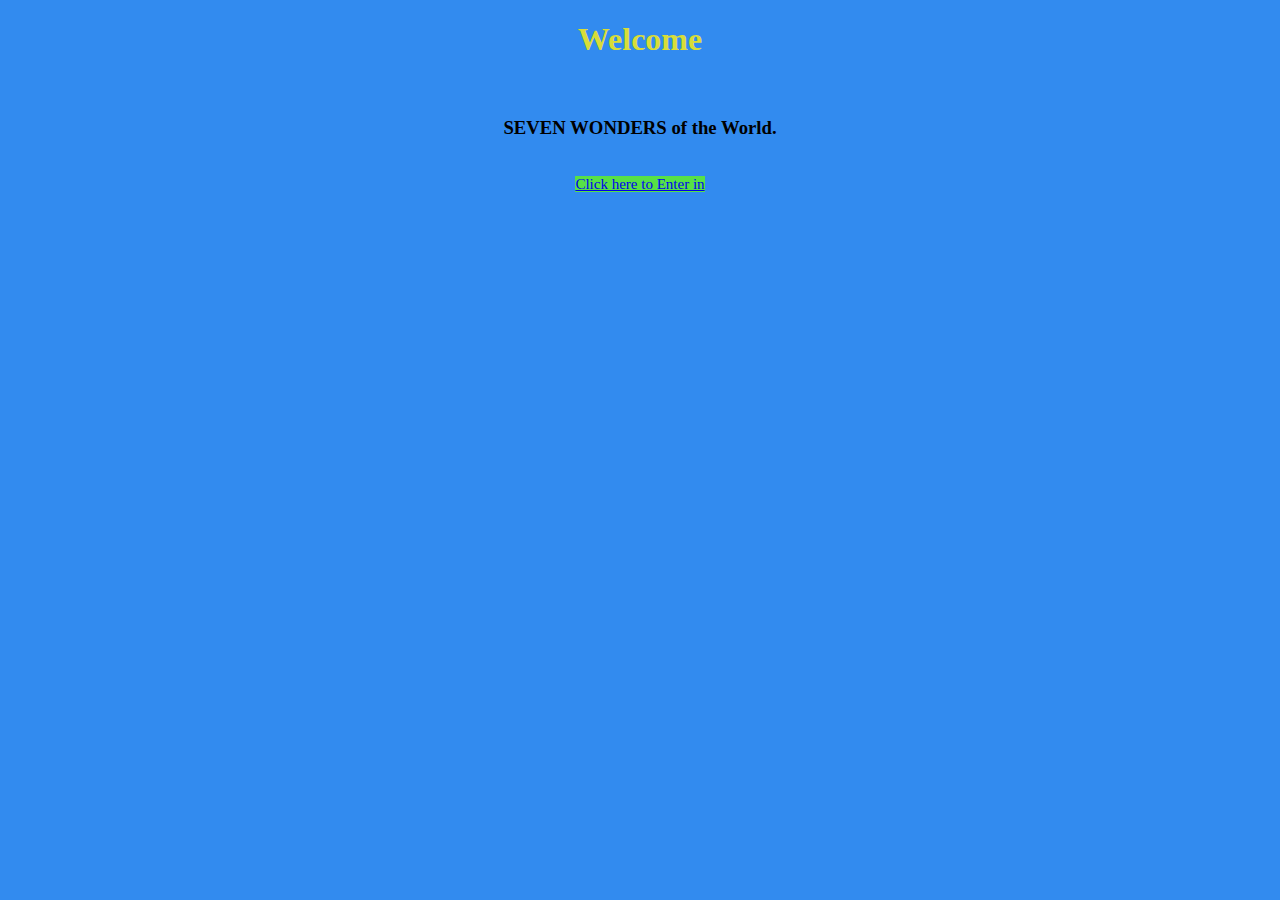
==== index.html @ 327dd86f "Update index.html" ====
<!DOCTYPE html>
<html>
  <head>
    <title>Main Page</title>
   <link rel="stylesheet" href="styles.css">
  </head>
<body> 
<h1 align ="center"> Welcome</h1><br>
  <h3 align="center">SEVEN WONDERS of the World.</h3><br>
 
  <center><a id="enter-in" href="first page.html">Click here to Enter in</button></center>
</body>
</html>
---- styles.css ----
body {
	background-color:#328BEF;
	}
h1{
	color:#D8DD38;
	}
.frame {
	position:absolute;
	float:left;
	border:10px ridge #1745E4;
	width:70%;
	}
#enter-in{
	background-color:#57E146;
	font-size:15px;
	}
h2{
	color:#D8DD38;
	width:70%;
	font-size:30px;
	}
.sidebar {
	float:right;
	margin-left:80%;
	margin-right:5px;
	background-color:grey;
	font-size:20px;	
	}
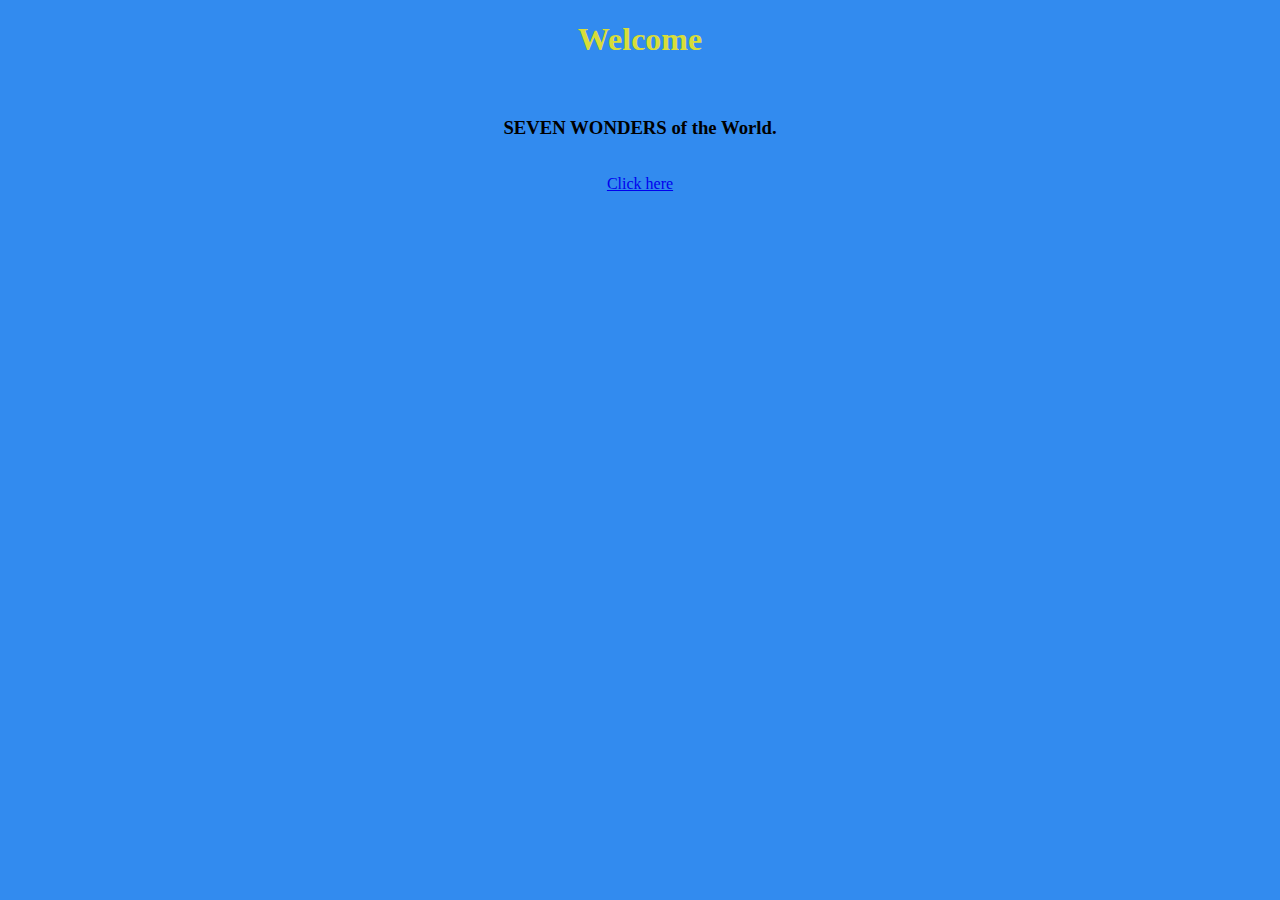
==== commit 0d5fe18b: "Update index.html" ====
--- a/index.html
+++ b/index.html
@@ -7,7 +7,7 @@
 <body> 
 <h1 align ="center"> Welcome</h1><br>
   <h3 align="center">SEVEN WONDERS of the World.</h3><br>
- 
-  <center><a id="enter-in" href="first page.html">Click here to Enter in</button></center>
+     <center><a class='enterin' onclick='clickhere()' href="first page.html">Click here </a></center>
+    <script src="myjavascript.js"></script>
 </body>
 </html>
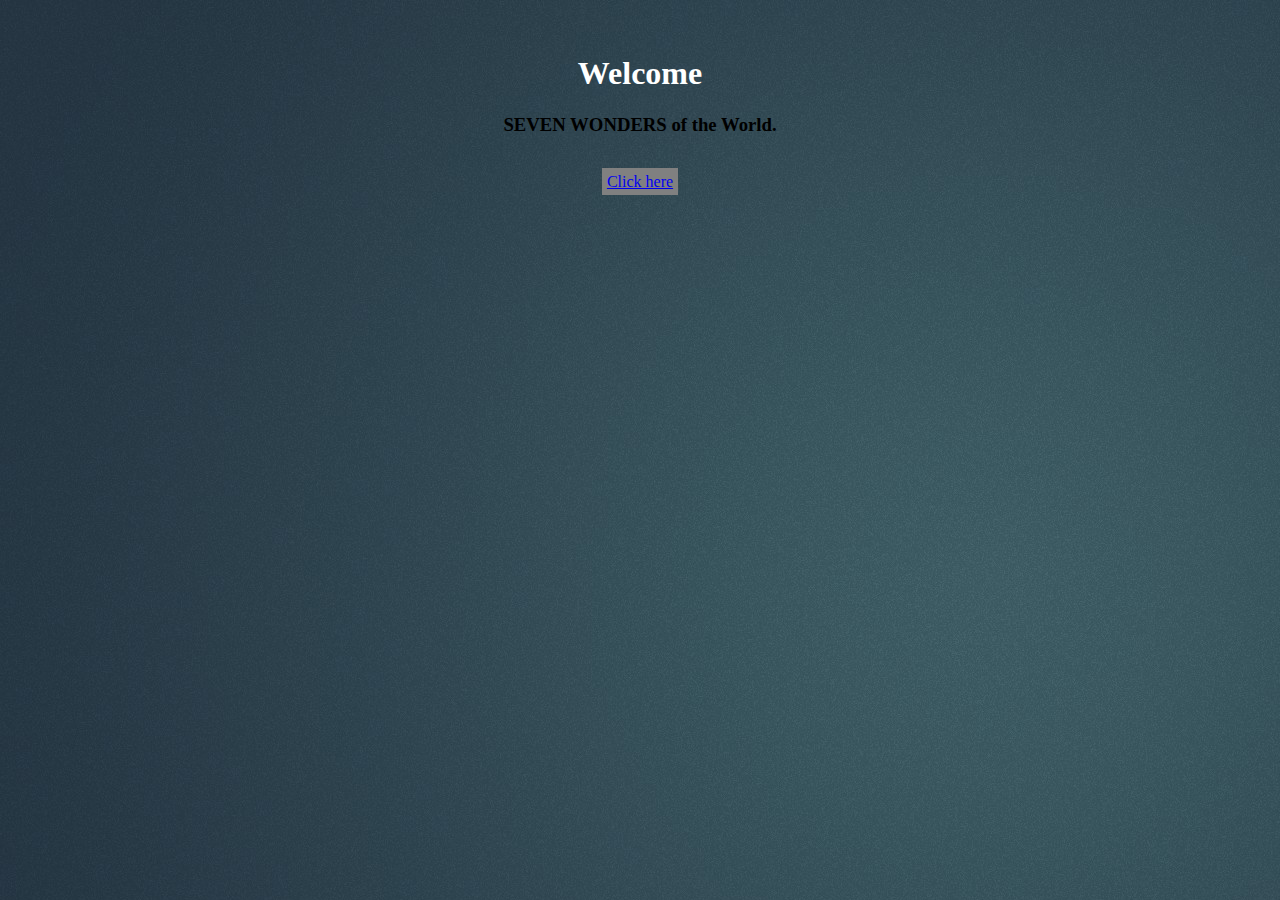
==== commit f9cc6adf: "Update index.html" ====
--- a/index.html
+++ b/index.html
@@ -5,9 +5,11 @@
    <link rel="stylesheet" href="styles.css">
   </head>
 <body> 
-<h1 align ="center"> Welcome</h1><br>
+    <p id='date'></p><br>
+<h1 align ="center"> Welcome</h1>
   <h3 align="center">SEVEN WONDERS of the World.</h3><br>
      <center><a class='enterin' onclick='clickhere()' href="first page.html">Click here </a></center>
-    <script src="myjavascript.js"></script>
+    <script src="myjavascript.js">
+    </script>
 </body>
 </html>
--- a/styles.css
+++ b/styles.css
@@ -1,8 +1,10 @@
 body {
-	background-color:#328BEF;
-	}
+	background-image:url('greybackgroundcolor.jpg');
+    background-repeat:repeat;
+
+}
 h1{
-	color:#D8DD38;
+	color:white;
 	}
 .frame {
 	position:absolute;
@@ -10,15 +12,18 @@
 	border:10px ridge #1745E4;
 	width:70%;
 	}
-#enter-in{
-	background-color:#57E146;
-	font-size:15px;
-	}
 h2{
-	color:#D8DD38;
+    color:white;
+}
+h2 a{
+	
 	width:70%;
 	font-size:30px;
-	}
+    background-color:yellow;
+}
+h2 a:hover {
+    background-color: red;
+}
 .sidebar {
 	float:right;
 	margin-left:80%;
@@ -26,3 +31,20 @@
 	background-color:grey;
 	font-size:20px;	
 	}
+a:link.enterin{
+    background-color:grey;
+    padding:5px;
+}
+a:hover.enterin {
+    background-color: red;
+}
+li{
+    color:white;
+}
+.wondersheading{
+    text-align: center;
+    width:70%;
+}
+.firstpagelinks{
+    text-align: center;
+}
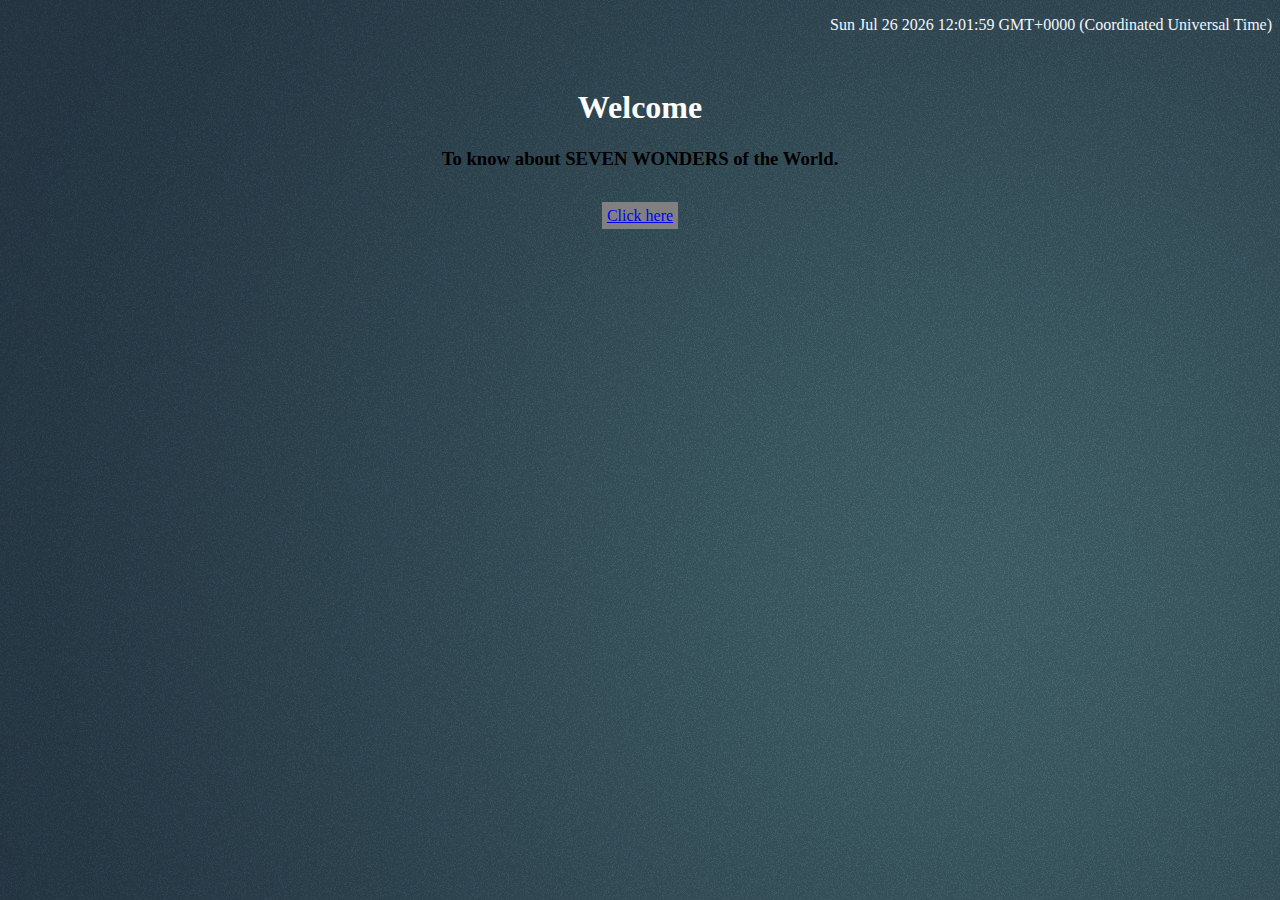
==== commit c0a564bb: "Update index.html" ====
--- a/index.html
+++ b/index.html
@@ -7,7 +7,7 @@
 <body> 
     <p id='date'></p><br>
 <h1 align ="center"> Welcome</h1>
-  <h3 align="center">SEVEN WONDERS of the World.</h3><br>
+    <h3 align="center">To know about SEVEN WONDERS of the World.</h3><br>
      <center><a class='enterin' onclick='clickhere()' href="first page.html">Click here </a></center>
     <script src="myjavascript.js">
     </script>
--- a/styles.css
+++ b/styles.css
@@ -1,9 +1,11 @@
 body {
+	/*background-color:#328BEF;*/
+	
 	background-image:url('greybackgroundcolor.jpg');
     background-repeat:repeat;
-
-}
+ }
 h1{
+	color:#D8DD38;
 	color:white;
 	}
 .frame {
@@ -12,13 +14,19 @@
 	border:10px ridge #1745E4;
 	width:70%;
 	}
+#enter-in{
+	background-color:#57E146;
+	font-size:15px;
+	}
 h2{
+	color:#D8DD38;
     color:white;
 }
 h2 a{
 	
 	width:70%;
 	font-size:30px;
+	
     background-color:yellow;
 }
 h2 a:hover {
@@ -48,3 +56,7 @@
 .firstpagelinks{
     text-align: center;
 }
+#date{
+    text-align:right;
+    color:aliceblue;
+}
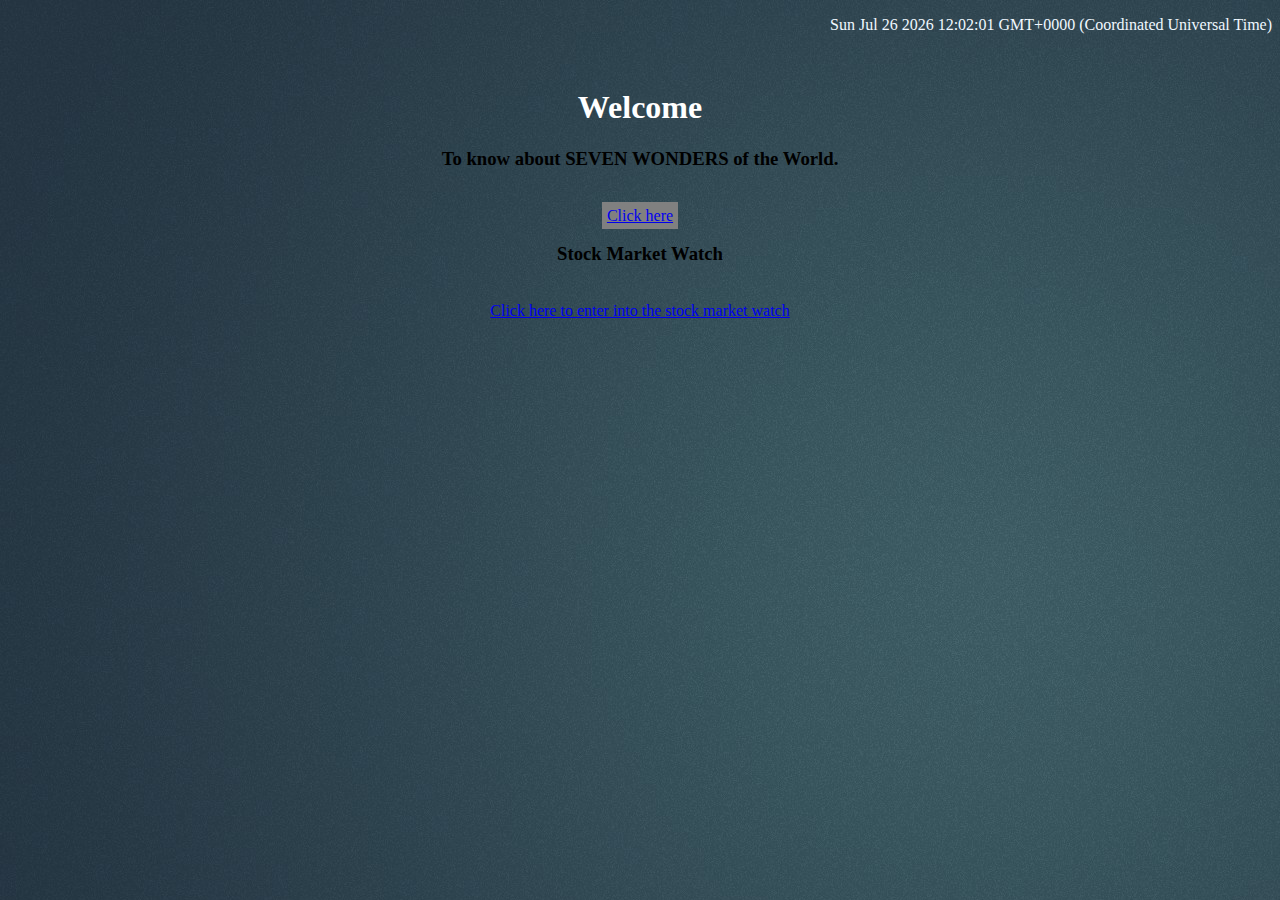
==== commit 626da999: "Update index.html" ====
--- a/index.html
+++ b/index.html
@@ -10,6 +10,13 @@
     <h3 align="center">To know about SEVEN WONDERS of the World.</h3><br>
      <center><a class='enterin' onclick='clickhere()' href="first page.html">Click here </a></center>
     <script src="myjavascript.js">
+
     </script>
+    <h3 align="center"> Stock Market Watch</h3>
+    <br>
+    <center>
+        <a href="stock market page.html">Click here to enter into the stock market watch</a>
+    </center>
+   <!-- <button onclick="src('first page.html')">click</button>-->
 </body>
 </html>
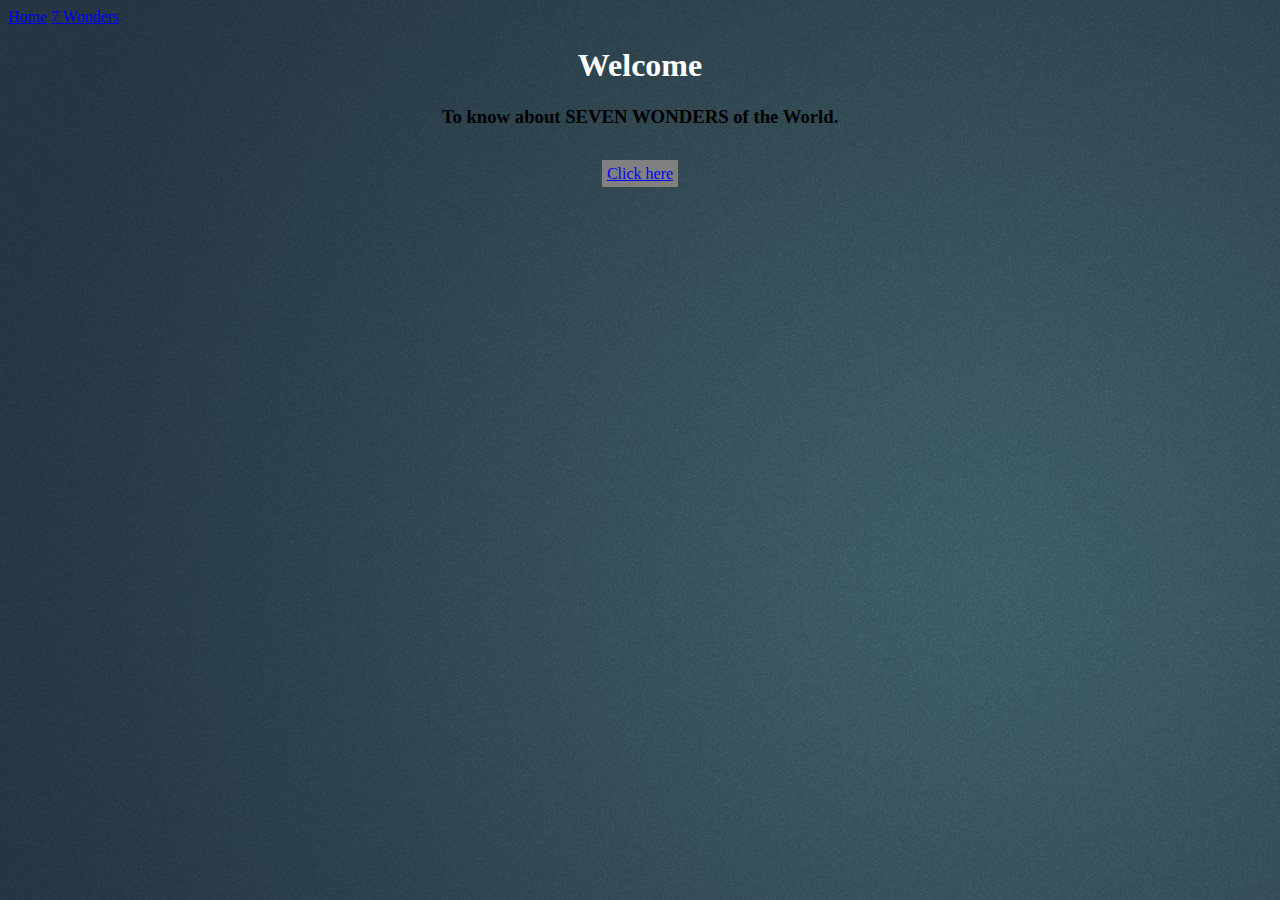
==== commit 2f60bb28: "Update index.html" ====
--- a/index.html
+++ b/index.html
@@ -5,18 +5,25 @@
    <link rel="stylesheet" href="styles.css">
   </head>
 <body> 
-    <p id='date'></p><br>
+      
+        <div class ="sidenav">
+            <a href="index.html">Home</a>
+            <a href="first%20page.html">7 Wonders</a>
+        </div>
+    <div class="main">
+    
 <h1 align ="center"> Welcome</h1>
     <h3 align="center">To know about SEVEN WONDERS of the World.</h3><br>
      <center><a class='enterin' onclick='clickhere()' href="first page.html">Click here </a></center>
     <script src="myjavascript.js">
 
     </script>
-    <h3 align="center"> Stock Market Watch</h3>
+    <!--<h3 align="center"> Stock Market Watch</h3>
     <br>
     <center>
         <a href="stock market page.html">Click here to enter into the stock market watch</a>
     </center>
-   <!-- <button onclick="src('first page.html')">click</button>-->
+    <button onclick="src('first page.html')">click</button>-->
+    </div>
 </body>
 </html>
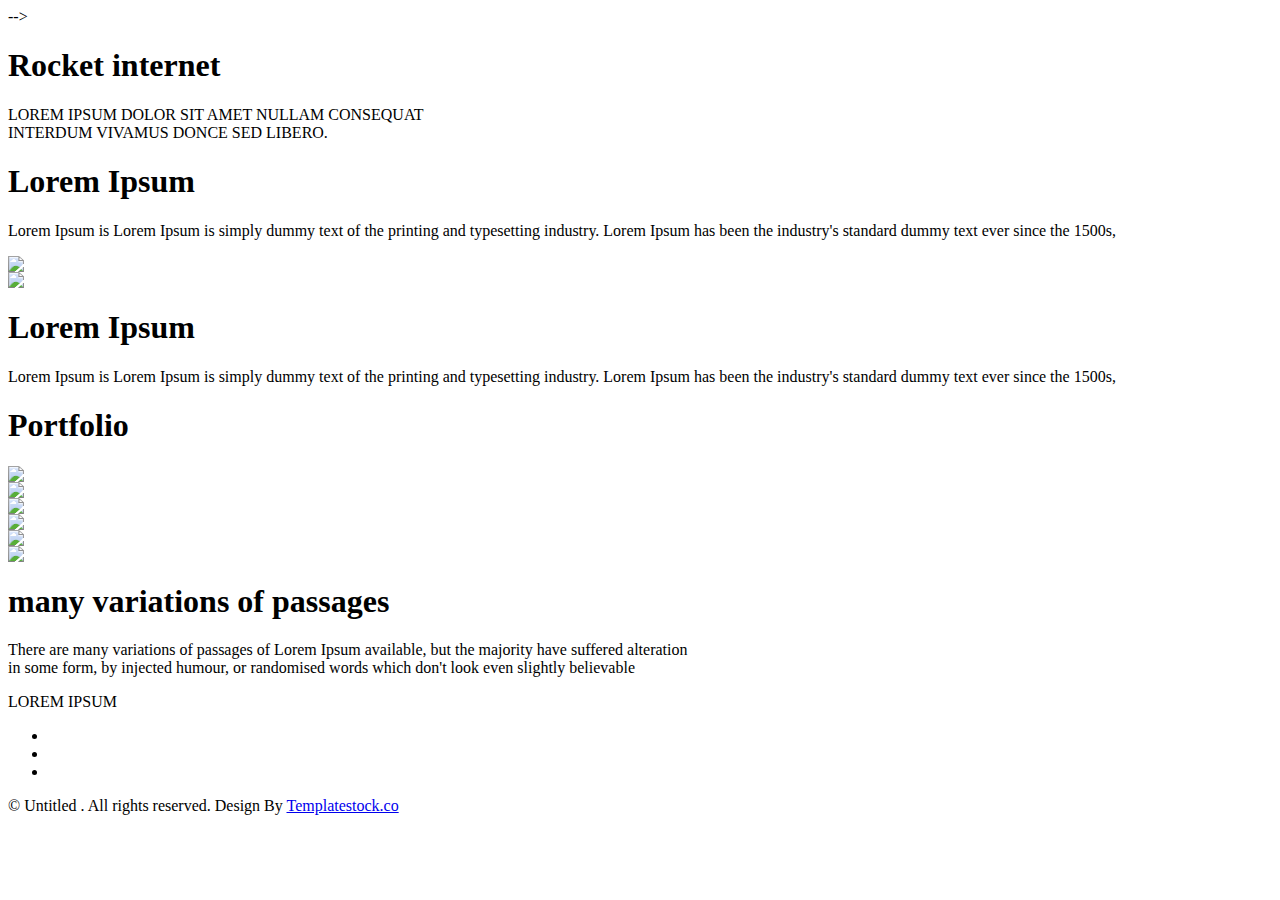
==== commit 2c9a3a4a: "Update index.html" ====
--- a/index.html
+++ b/index.html
@@ -1,4 +1,4 @@
-<!DOCTYPE html>
+<!-- <!DOCTYPE html>
 <html>
   <head>
     <title>Main Page</title>
@@ -26,4 +26,154 @@
     <button onclick="src('first page.html')">click</button>-->
     </div>
 </body>
+</html> -->
+
+<!DOCTYPE html>
+<!--
+	Rocket Internet by TEMPLATE STOCK
+	templatestock.co @templatestock
+	Released for free under the Creative Commons Attribution 3.0 license (templated.co/license)
+-->
+
+<html>
+<head>
+	<title>Rocket Internet by TEMPLATE STOCK</title>
+
+	<!-- Bootstrap CSS -->
+	<link rel="stylesheet" type="text/css" href="css/bootstrap.min.css">
+
+	<!-- Goggle Font -->
+	<link href='https://fonts.googleapis.com/css?family=Lato:400,700,900,300' rel='stylesheet' type='text/css'>
+
+	<!-- Font Css -->
+	<link rel="stylesheet" type="text/css" href="css/font-awesome.min.css">
+
+	<!-- Custom CSS -->
+	<link rel="stylesheet" type="text/css" href="css/style.css">
+
+	<!-- Animation Css -->
+	<link rel="stylesheet" href="css/animate.css">
+
+</head>
+<body>
+<header>
+	<div id="homeFullScreen">
+		<div class="header-text">
+			<h1>Rocket internet</h1>
+			<div class="vertical-line"></div>
+			<p>
+				LOREM IPSUM DOLOR SIT AMET NULLAM CONSEQUAT 
+				<br />
+				INTERDUM VIVAMUS DONCE SED LIBERO.
+			</p>
+		</div><!-- End HeaderText -->
+	</div><!-- End homeFullScreen -->
+</header><!-- End Header -->
+
+<!-- Feature -->
+
+<section class="feature">
+	<div class="container">
+		<div class="row">
+			<div class="col-md-6 col-sm-6">
+				<div class="feature-box">
+					<h1>Lorem Ipsum</h1>
+					<p>Lorem Ipsum is Lorem Ipsum is simply dummy text of the printing and typesetting industry. Lorem Ipsum has been the industry's standard dummy text ever since the 1500s,</p>
+				</div>
+			</div><!-- End col-md-6 -->
+			<div class="col-md-6 col-sm-6 nopadding">
+				<img src="images/1.png">
+			</div><!-- End col-md-6 -->
+
+			<div class="clearfix"></div><!-- End clearfix -->
+
+			<div class="col-md-6 col-sm-6 nopadding">
+				<img src="images/1.png">
+			</div><!-- End col-md-6 -->
+			<div class="col-md-6 col-sm-6">
+				<div class="feature-box">
+					<h1>Lorem Ipsum</h1>
+					<p>Lorem Ipsum is Lorem Ipsum is simply dummy text of the printing and typesetting industry. Lorem Ipsum has been 	the industry's standard dummy text ever since the 1500s,</p>
+				</div>
+			</div><!-- End col-md-6 -->
+		</div>
+	</div>
+</section>
+
+<!-- portfolio -->
+
+<section class="portfolio">
+	<div class="container">
+		<div class="row">
+			<div class="col-md-12">
+				<h1 class="heading">Portfolio</h1>
+			</div><!-- End col-md-12 -->
+
+			<div class="col-md-4 col-sm-4">
+				<img src="images/p-1.png">
+			</div><!-- End col-md-4 -->
+			<div class="col-md-4 col-sm-4">
+				<img src="images/p-2.png">
+			</div><!-- End col-md-4 -->
+			<div class="col-md-4 col-sm-4 last-img">
+				<img src="images/p-3.png">
+			</div><!-- End col-md-4 -->
+
+			<div class="clearfix"></div><!-- End clearfix -->
+
+			<div class="col-md-4 col-sm-4">
+				<img src="images/p-4.png">
+			</div><!-- End col-md-4 -->
+			<div class="col-md-4 col-sm-4">
+				<img src="images/p-5.png">
+			</div><!-- End col-md-4 -->
+			<div class="col-md-4 col-sm-4 last-img">
+				<img src="images/p-6.png">
+			</div><!-- End col-md-4 -->
+		</div><!-- End row -->
+	</div><!-- End container -->
+</section>
+
+<!-- Call to Action -->
+<section class="call-top-action text-center">
+	<div class="container">
+		<div class="row">
+			<div class="col-md-12">
+				<h1>many variations of passages</h1>
+				<p>There are many variations of passages of Lorem Ipsum available, but the majority have suffered alteration 
+				<br />
+				in some form, by injected humour, or randomised words which don't look even slightly believable</p>
+				<span>LOREM IPSUM</span>
+			</div><!-- End col-md-12 -->
+		</div><!-- End row -->
+	</div><!-- End container -->
+</section>
+
+<!-- Footer -->
+<footer>
+	<ul class="in-line">
+		<li><a href="#"><span><i class="fa fa-facebook"></i></span></a></li>
+		<li><a href="#"><span><i class="fa fa-twitter"></i></span></a></li>
+		<li><a href="#"><span><i class="fa fa-youtube"></i></span></a></li>
+	</ul>
+	<span class="copyright">&#169; Untitled . All rights reserved. Design By <a href="http://templatestock.co">Templatestock.co</a></span>
+</footer>
+	
+
+
+
+<!-- Main JS -->
+<script type="text/javascript" src="js/jquery-main.js"></script>
+
+<!-- Bootstrap JS -->
+<script type="text/javascript" src="js/bootstrap.min.js"></script>
+
+<!-- Animation JS -->
+<script type="text/javascript" src="js/wow.min.js"></script>
+
+<!-- Custom JS -->
+<script type="text/javascript" src="js/custom.js"></script>
+
+
+</body>
 </html>
--- a/styles.css
+++ b/styles.css
@@ -56,7 +56,51 @@
 .firstpagelinks{
     text-align: center;
 }
-#date{
-    text-align:right;
-    color:aliceblue;
+
+.sidenav {
+    height: 100%;
+    width: 200px;
+    position: fixed;
+    z-index: 1;
+    top:0;
+    left:0;
+    background-color:#111;
+    overflow-x: hidden;
+    padding-top: 20px;
 }
+
+.sidenav a, .dropdown-btn {
+    padding: 6px 6px 6px 32px;
+    text-decoration: none;
+    font-size: 25px;
+    color:#818181;
+    display:block;
+}
+
+.sidenav a:hover, .dropdown-btn:hover {
+    color: #f1f1f1;
+    
+}
+
+.active {
+    background-color: green;
+    color: white;
+}
+.dropdown-container {
+    display:none;
+    background-color: #262626;
+    padding-left:8px;
+}
+.fa-caret-down {
+    float:right;
+    padding-right:8px;
+}
+
+.main {
+    margin-left: 200px;
+}
+
+@media screen and (max-height: 450px) {
+    .sidenav {padding-top: 15px;}
+    .sidenav a {font-size: 18px;}
+}
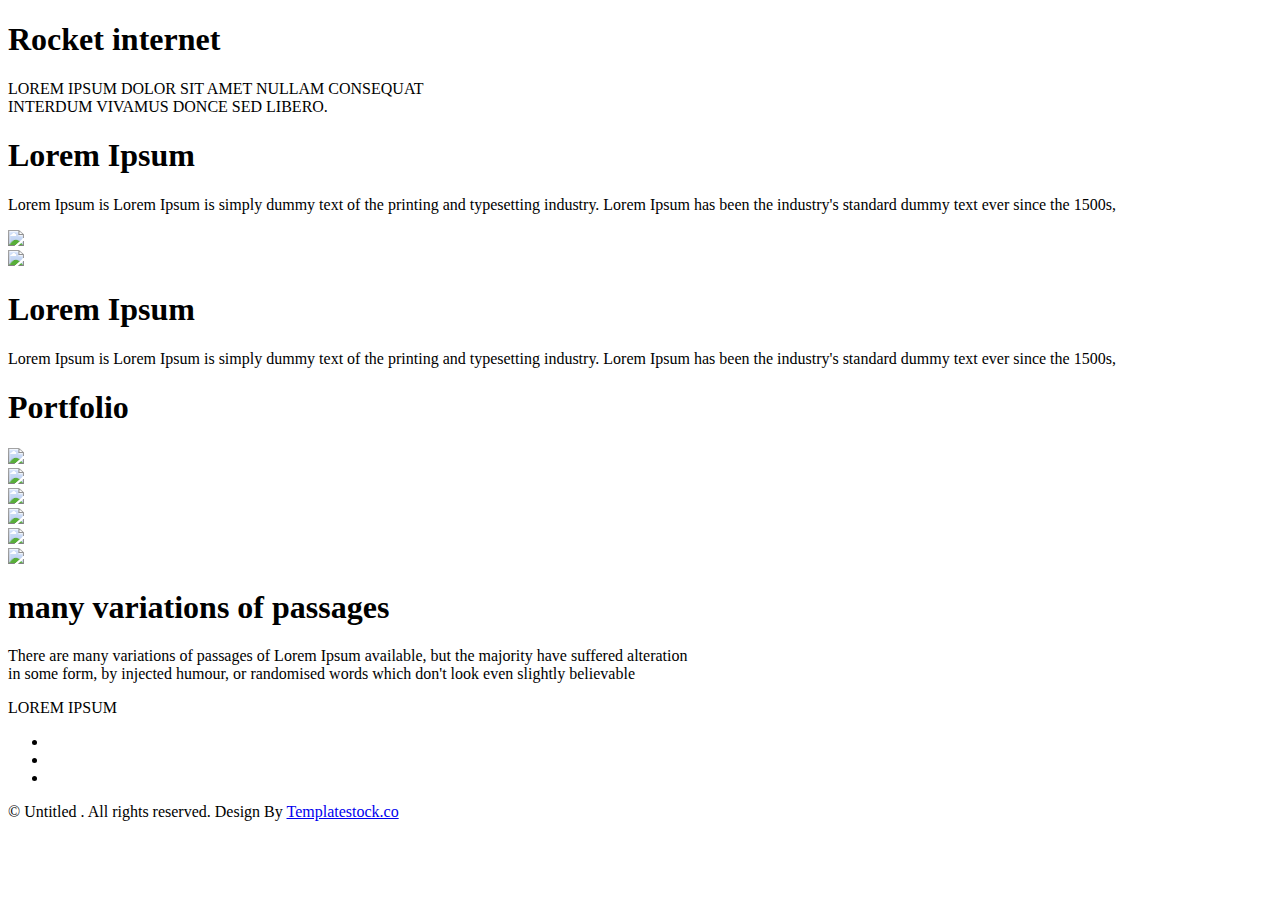
==== commit b531caa7: "Update index.html" ====
--- a/index.html
+++ b/index.html
@@ -24,9 +24,8 @@
         <a href="stock market page.html">Click here to enter into the stock market watch</a>
     </center>
     <button onclick="src('first page.html')">click</button>-->
-    </div>
-</body>
-</html> -->
+
+
 
 <!DOCTYPE html>
 <!--
